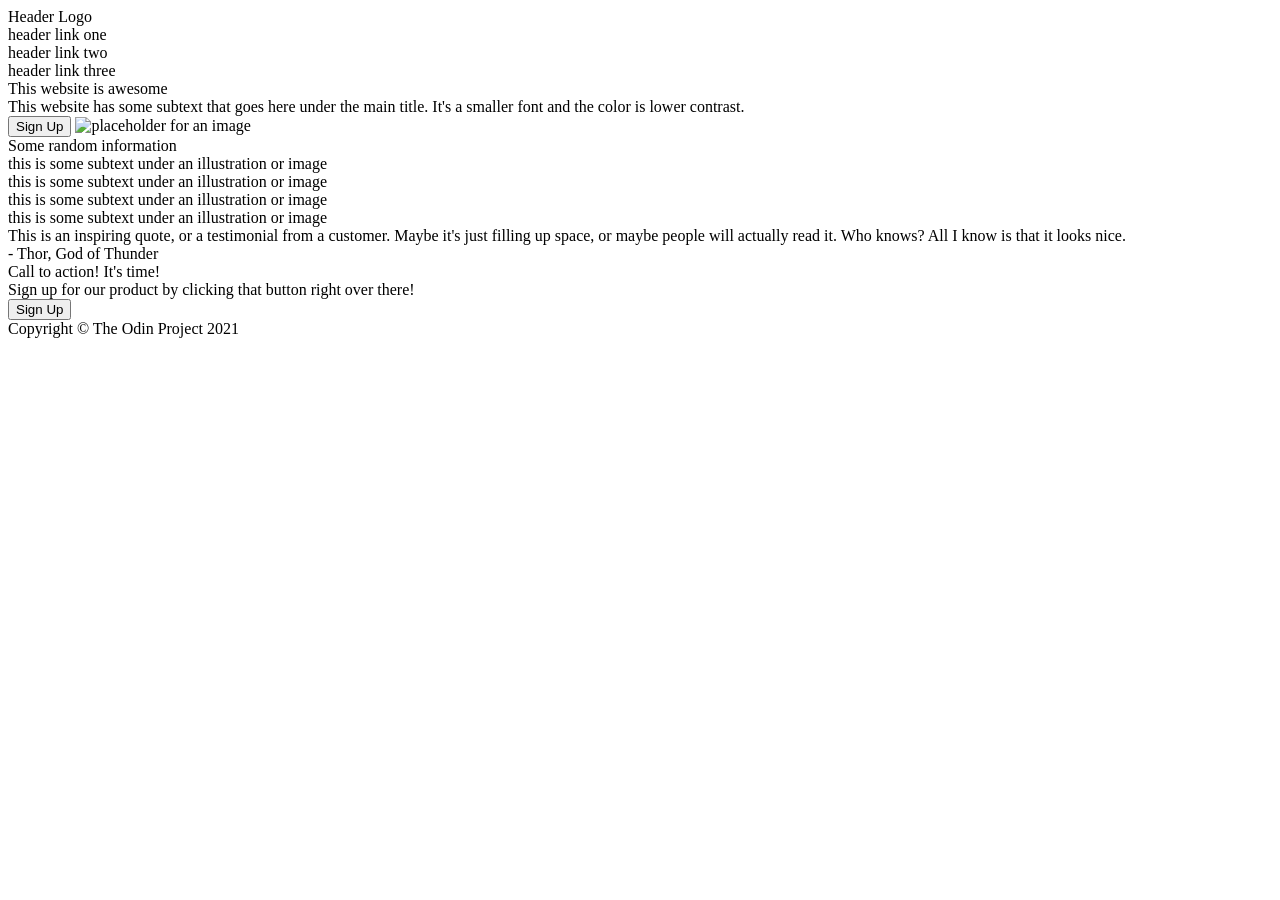
==== css project- landing page/index.html @ 0e80a832 "completed the html file for now, time to do css" ====
<!DOCTYPE html>
<html lang="en">
<head>
   <meta charset="UTF-8">
   <meta name="viewport" content="width=device-width, initial-scale=1.0">
   <title>The Odin Project: Landing Page</title>
</head>
<body>
   <header>
      <nav>
         <div class="logo">Header Logo</div>
         <div class="header-container">
            <div class="header-link">header link one</div>
            <div class="header-link">header link two</div>
            <div class="header-link">header link three</div>
         </div>
      </nav>
   </header>
   <main>
      <article>
         <div class="awesome">This website is awesome</div>
         <div class="subtext">This website has some subtext that goes here under the main title. It's a smaller font and the color is lower contrast.</div>
         <button>Sign Up</button>
         <img src="" alt="placeholder for an image">
      </article>
      <article>
         <div class="random">Some random information</div>
         <div class="elements">
            <div class="shapes"></div>
            <div class="subtext">this is some subtext under an illustration or image</div>
            <div class="shapes"></div>
            <div class="subtext">this is some subtext under an illustration or image</div>
            <div class="shapes"></div>
            <div class="subtext">this is some subtext under an illustration or image</div>
            <div class="shapes"></div>
            <div class="subtext">this is some subtext under an illustration or image</div>
         </div>
      </article>
      <article>
         <div class="quote">This is an inspiring quote, or a testimonial from a customer. Maybe it's just filling up space, or maybe people will actually read it. Who knows? All I know is that it looks nice.</div>
         <div class="quoter">- Thor, God of Thunder</div>
      </article>
      <article>
         <div class="blue-bg">
            <div class="call-to-action">Call to action! It's time!</div>
            <div class="sign-up">Sign up for our product by clicking that button right over there!</div>
            <button>Sign Up</button>
         </div>
      </article>
   </main>
   <footer>
      <div class="footer">Copyright © The Odin Project 2021</div>
   </footer>
</body>
</html>
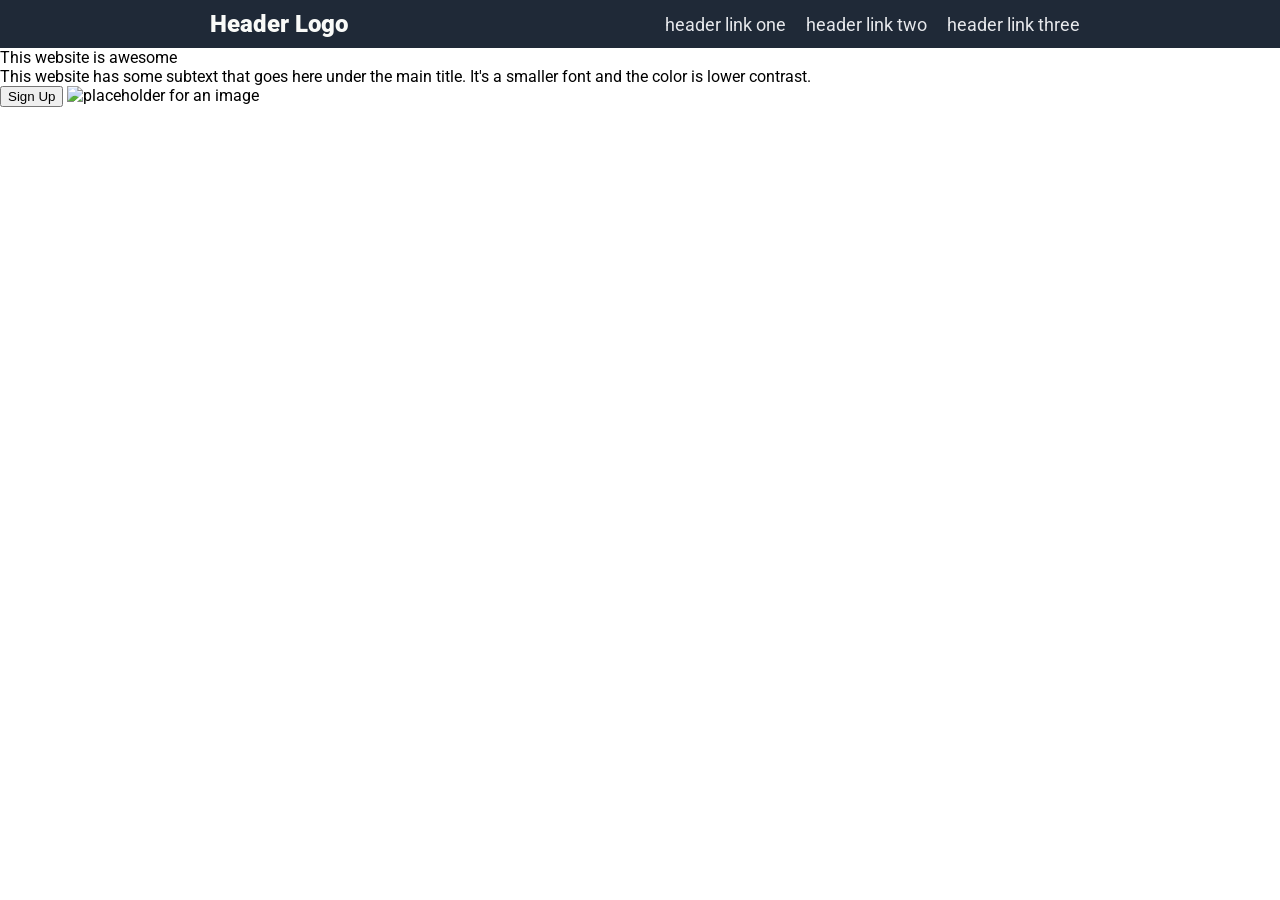
==== commit af014687: "navbar done" ====
--- a/css project- landing page/index.html
+++ b/css project- landing page/index.html
@@ -3,6 +3,7 @@
 <head>
    <meta charset="UTF-8">
    <meta name="viewport" content="width=device-width, initial-scale=1.0">
+   <link rel="stylesheet" href="style.css">
    <title>The Odin Project: Landing Page</title>
 </head>
 <body>
@@ -17,13 +18,13 @@
       </nav>
    </header>
    <main>
-      <article>
+      <article class="section-one">
          <div class="awesome">This website is awesome</div>
          <div class="subtext">This website has some subtext that goes here under the main title. It's a smaller font and the color is lower contrast.</div>
          <button>Sign Up</button>
          <img src="" alt="placeholder for an image">
       </article>
-      <article>
+      <!-- <article>
          <div class="random">Some random information</div>
          <div class="elements">
             <div class="shapes"></div>
@@ -35,21 +36,21 @@
             <div class="shapes"></div>
             <div class="subtext">this is some subtext under an illustration or image</div>
          </div>
-      </article>
-      <article>
+      </article> -->
+      <!-- <article>
          <div class="quote">This is an inspiring quote, or a testimonial from a customer. Maybe it's just filling up space, or maybe people will actually read it. Who knows? All I know is that it looks nice.</div>
          <div class="quoter">- Thor, God of Thunder</div>
-      </article>
-      <article>
+      </article> -->
+      <!-- <article>
          <div class="blue-bg">
             <div class="call-to-action">Call to action! It's time!</div>
             <div class="sign-up">Sign up for our product by clicking that button right over there!</div>
             <button>Sign Up</button>
          </div>
-      </article>
+      </article> -->
    </main>
-   <footer>
+   <!-- <footer>
       <div class="footer">Copyright © The Odin Project 2021</div>
-   </footer>
+   </footer> -->
 </body>
 </html>
--- a/css project- landing page/style.css
+++ b/css project- landing page/style.css
@@ -0,0 +1,32 @@
+@import url('https://fonts.googleapis.com/css2?family=Roboto:wght@400;700&display=swap');  
+
+body {
+   font-family: Roboto, sans-serif;
+   margin: 0;
+}
+
+nav {
+   display: flex;
+   background-color: #1F2937;
+   color: #F9FAF8;
+   padding: 5px;
+   justify-content: space-between;
+   padding: 0px 200px 0px 200px;
+}
+
+.logo {
+   font-weight: 900;
+   font-size: 24px;
+   display: flex;
+   justify-content: center;
+   align-items: center;
+   margin: 10px;
+}
+
+.header-container {
+   display: flex;
+   align-items: center;
+   gap: 20px;
+   font-size: 18px;
+   color: #E5E7EB;
+}
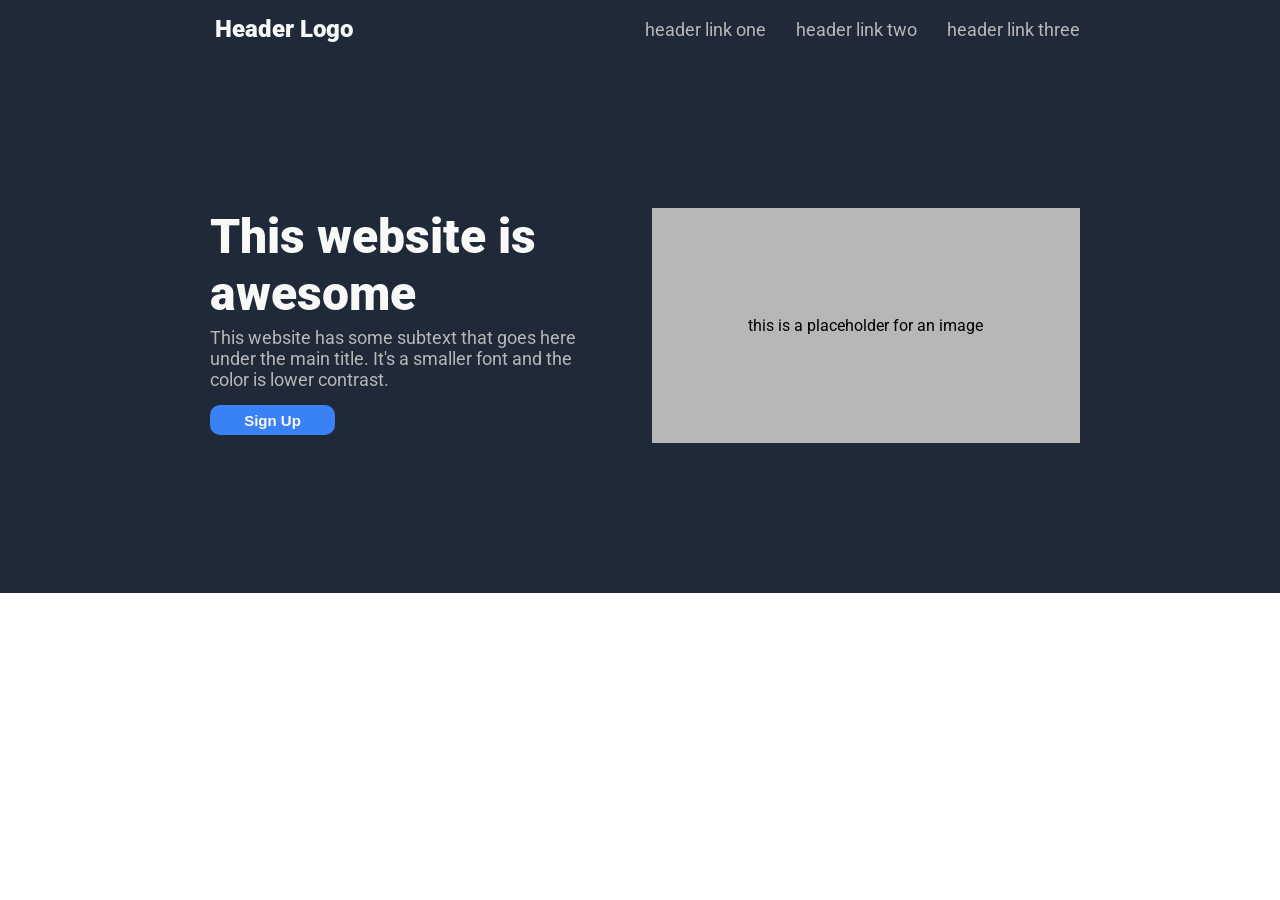
==== commit fec698a2: "section 1 done" ====
--- a/css project- landing page/index.html
+++ b/css project- landing page/index.html
@@ -11,18 +11,20 @@
       <nav>
          <div class="logo">Header Logo</div>
          <div class="header-container">
-            <div class="header-link">header link one</div>
-            <div class="header-link">header link two</div>
-            <div class="header-link">header link three</div>
+            <div>header link one</div>
+            <div>header link two</div>
+            <div>header link three</div>
          </div>
       </nav>
    </header>
    <main>
       <article class="section-one">
-         <div class="awesome">This website is awesome</div>
-         <div class="subtext">This website has some subtext that goes here under the main title. It's a smaller font and the color is lower contrast.</div>
-         <button>Sign Up</button>
-         <img src="" alt="placeholder for an image">
+         <div class="contents">
+            <div class="awesome">This website is awesome</div>
+            <div class="subtext">This website has some subtext that goes here under the main title. It's a smaller font and the color is lower contrast.</div>
+            <button>Sign Up</button>
+         </div>            
+         <div class="image">this is a placeholder for an image</div>
       </article>
       <!-- <article>
          <div class="random">Some random information</div>
--- a/css project- landing page/style.css
+++ b/css project- landing page/style.css
@@ -20,13 +20,53 @@
    display: flex;
    justify-content: center;
    align-items: center;
-   margin: 10px;
+   margin: 15px;
 }
 
 .header-container {
    display: flex;
    align-items: center;
-   gap: 20px;
+   gap: 30px;
    font-size: 18px;
-   color: #E5E7EB;
-}+   color: #b7b7b7;
+}
+
+.section-one {
+   background-color: #1F2937;
+   display: flex;
+   padding: 150px 200px 150px 210px;
+}
+
+.awesome {
+   font-weight: 900;
+   font-size: 48px;
+   color: #F9FAF8;
+}
+
+.subtext {
+   font-size: 18px;
+   color: #b7b7b7;
+   margin: 5px 0px 15px 0px;
+}
+
+button {
+   background-color: #3882f6;
+   color: #F9FAF8;
+   width: 125px;
+   height: 30px;
+   border-radius: 10px;
+   border: none;
+   font-weight: 900;
+   font-size: 15px;
+}
+
+.image {
+   width: 1000px;
+   height: 235px;
+   display: flex;
+   justify-content: center;
+   align-items: center;
+   background-color: #b7b7b7;
+   margin-left: 50px;
+}
+
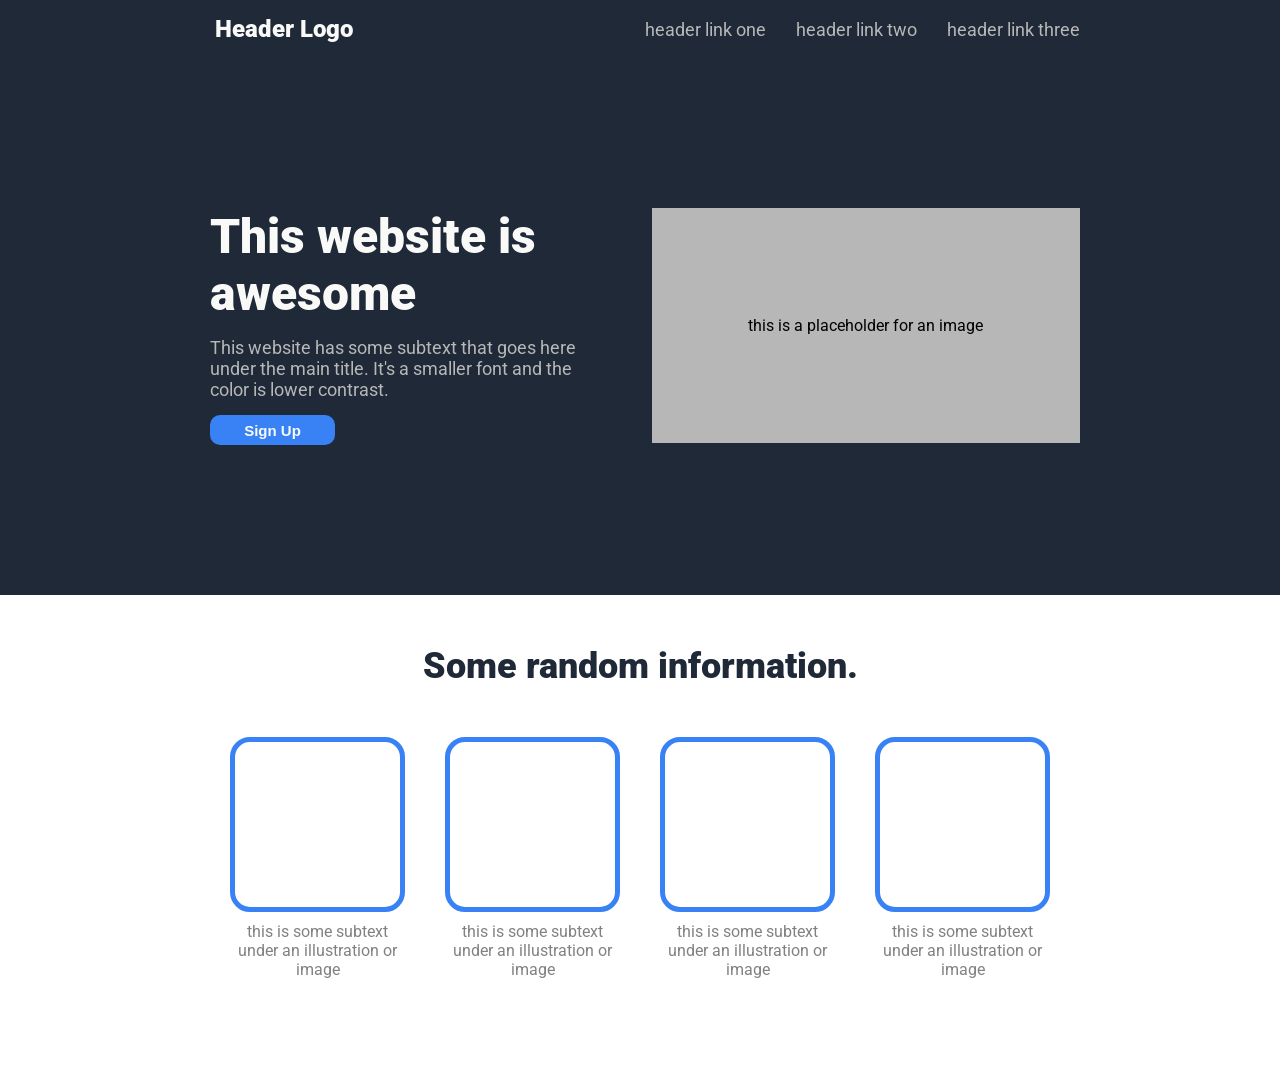
==== commit e7aaa767: "section two finally done, I can't center the subtext like the one in the picture" ====
--- a/css project- landing page/index.html
+++ b/css project- landing page/index.html
@@ -26,19 +26,27 @@
          </div>            
          <div class="image">this is a placeholder for an image</div>
       </article>
-      <!-- <article>
-         <div class="random">Some random information</div>
-         <div class="elements">
-            <div class="shapes"></div>
-            <div class="subtext">this is some subtext under an illustration or image</div>
-            <div class="shapes"></div>
-            <div class="subtext">this is some subtext under an illustration or image</div>
-            <div class="shapes"></div>
-            <div class="subtext">this is some subtext under an illustration or image</div>
-            <div class="shapes"></div>
-            <div class="subtext">this is some subtext under an illustration or image</div>
+      <article class="section-two">
+         <div class="random">Some random information.</div>
+         <div class="elements-container">
+            <div class="element">
+               <div class="shapes"></div>
+               <div class="subtext">this is some subtext <br> under an illustration or <br> image</div>
+            </div>
+            <div class="element">
+               <div class="shapes"></div>
+               <div class="subtext">this is some subtext <br> under an illustration or <br> image</div>
+            </div>
+            <div class="element">
+               <div class="shapes"></div>
+               <div class="subtext">this is some subtext <br> under an illustration or <br> image</div>
+            </div>
+            <div class="element">
+               <div class="shapes"></div>
+               <div class="subtext">this is some subtext <br> under an illustration or <br> image</div>
+            </div>
          </div>
-      </article> -->
+      </article>
       <!-- <article>
          <div class="quote">This is an inspiring quote, or a testimonial from a customer. Maybe it's just filling up space, or maybe people will actually read it. Who knows? All I know is that it looks nice.</div>
          <div class="quoter">- Thor, God of Thunder</div>
--- a/css project- landing page/style.css
+++ b/css project- landing page/style.css
@@ -43,10 +43,10 @@
    color: #F9FAF8;
 }
 
-.subtext {
+.contents .subtext {
    font-size: 18px;
    color: #b7b7b7;
-   margin: 5px 0px 15px 0px;
+   margin: 15px 0px 15px 0px;
 }
 
 button {
@@ -70,3 +70,33 @@
    margin-left: 50px;
 }
 
+.section-two {
+   padding: 50px 0px 90px 0px;
+}
+
+.random {
+   color: #1F2937;
+   font-size: 36px;
+   font-weight: 900;
+   text-align: center;
+}
+
+.element .shapes {
+   width: 165px;
+   height: 165px;
+   border: 5px solid #3882f6;
+   border-radius: 20px;
+}
+
+.element .subtext {
+   margin-top: 10px;
+   color: #818181;
+   text-align: center;
+}
+
+.elements-container {
+   margin-top: 50px;
+   display: flex;
+   justify-content: center;
+   gap: 40px;
+}
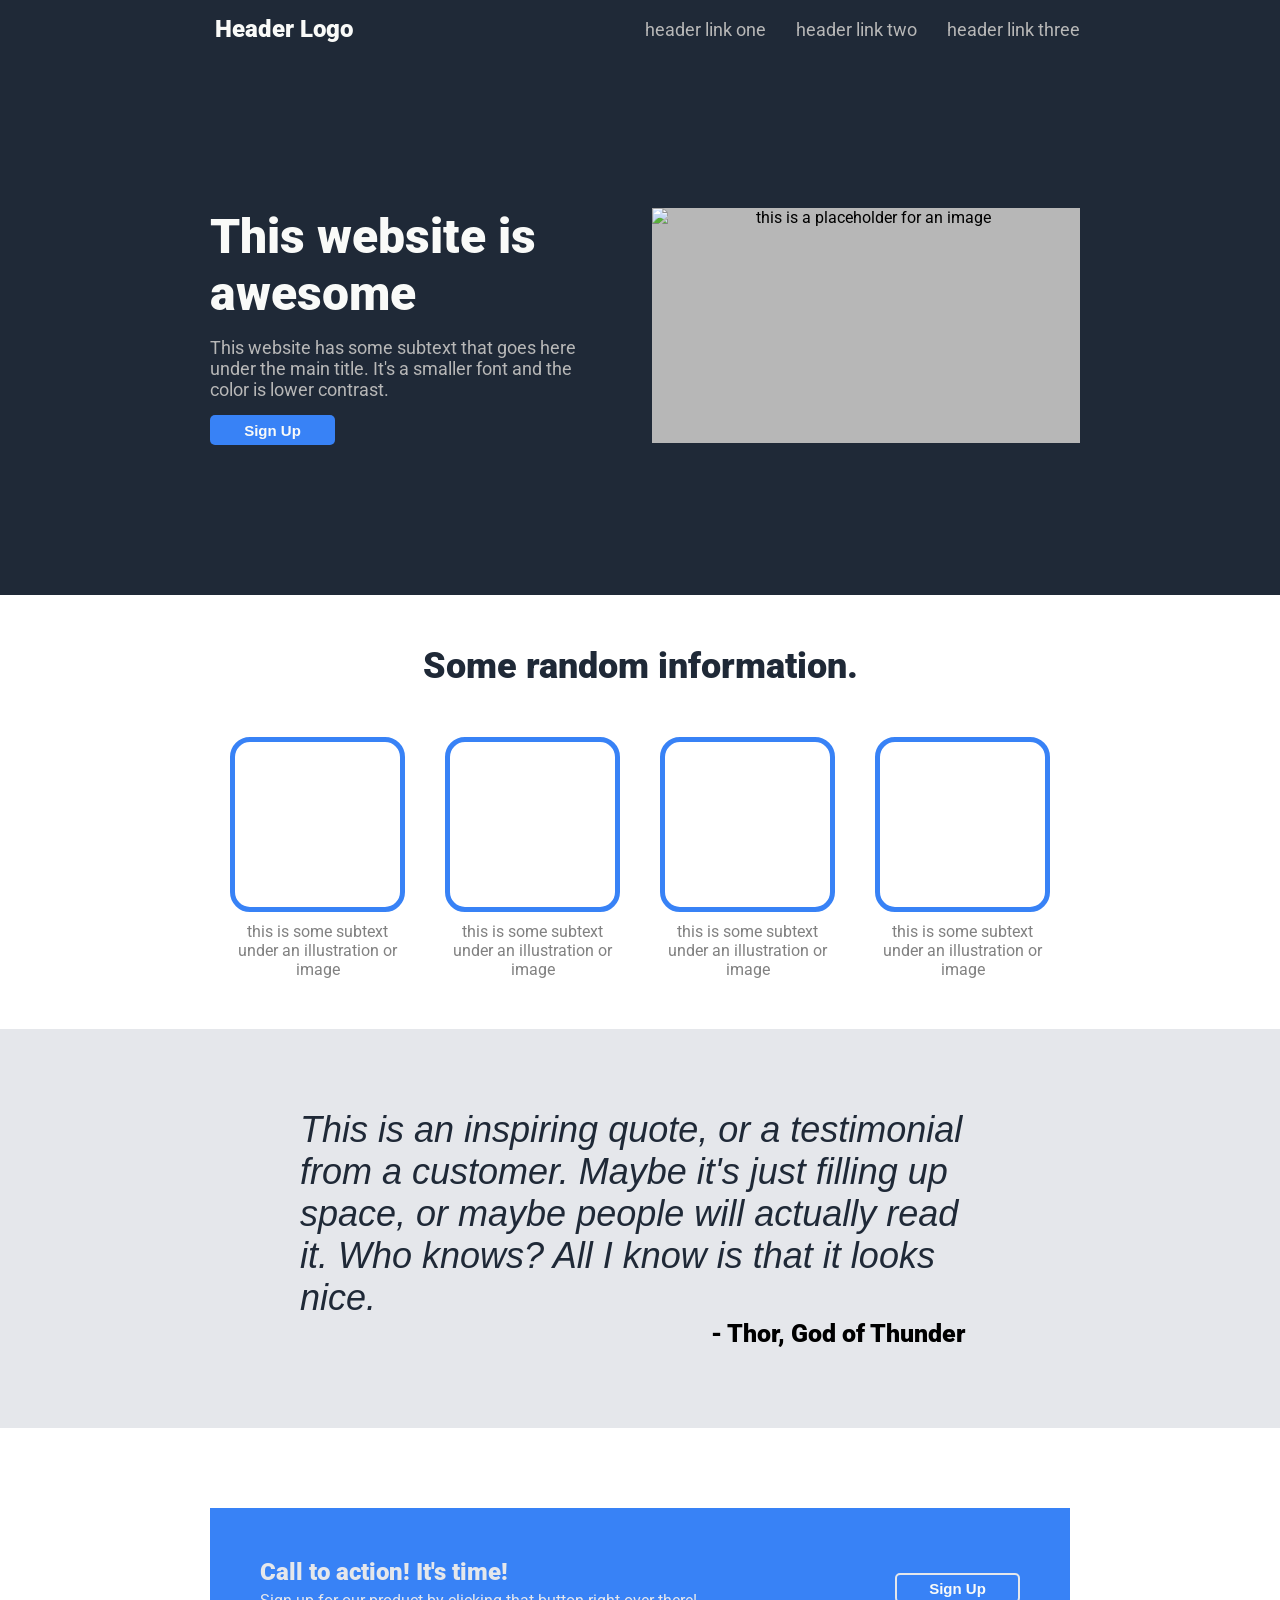
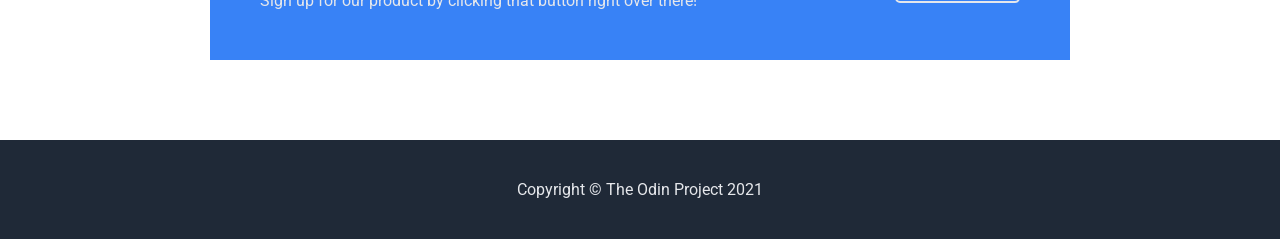
==== commit e7a0f52a: "the website is finaly done :)), but i might refactor the css" ====
--- a/css project- landing page/index.html
+++ b/css project- landing page/index.html
@@ -24,7 +24,7 @@
             <div class="subtext">This website has some subtext that goes here under the main title. It's a smaller font and the color is lower contrast.</div>
             <button>Sign Up</button>
          </div>            
-         <div class="image">this is a placeholder for an image</div>
+         <img class="image" src="" alt="this is a placeholder for an image">
       </article>
       <article class="section-two">
          <div class="random">Some random information.</div>
@@ -47,20 +47,20 @@
             </div>
          </div>
       </article>
-      <!-- <article>
+      <article class="section-three">
          <div class="quote">This is an inspiring quote, or a testimonial from a customer. Maybe it's just filling up space, or maybe people will actually read it. Who knows? All I know is that it looks nice.</div>
          <div class="quoter">- Thor, God of Thunder</div>
-      </article> -->
-      <!-- <article>
-         <div class="blue-bg">
+      </article>
+      <article class="section-four">
+         <div class="card">
             <div class="call-to-action">Call to action! It's time!</div>
             <div class="sign-up">Sign up for our product by clicking that button right over there!</div>
-            <button>Sign Up</button>
          </div>
-      </article> -->
+         <button>Sign Up</button>
+      </article>
    </main>
-   <!-- <footer>
+   <footer>
       <div class="footer">Copyright © The Odin Project 2021</div>
-   </footer> -->
+   </footer>
 </body>
 </html>
--- a/css project- landing page/style.css
+++ b/css project- landing page/style.css
@@ -49,15 +49,19 @@
    margin: 15px 0px 15px 0px;
 }
 
-button {
+button, .section-four button {
    background-color: #3882f6;
    color: #F9FAF8;
    width: 125px;
    height: 30px;
-   border-radius: 10px;
+   border-radius: 5px;
    border: none;
    font-weight: 900;
    font-size: 15px;
+}
+
+button:hover {
+   cursor: pointer;
 }
 
 .image {
@@ -66,12 +70,20 @@
    display: flex;
    justify-content: center;
    align-items: center;
+   text-align: center;
    background-color: #b7b7b7;
    margin-left: 50px;
 }
 
 .section-two {
-   padding: 50px 0px 90px 0px;
+   padding: 50px 0px 50px 0px;
+}
+
+.elements-container {
+   margin-top: 50px;
+   display: flex;
+   justify-content: center;
+   gap: 40px;
 }
 
 .random {
@@ -94,9 +106,48 @@
    text-align: center;
 }
 
-.elements-container {
-   margin-top: 50px;
+.section-three {
+   background-color: #E5E7EB;
+   padding: 80px 300px 80px 300px; 
+}
+
+.quote {
+   font-weight: 300;
+   font-size: 36px;
+   color: #1F2937;
+   font-style: italic;
+}
+
+.quoter {
+   font-size: 25px;
+   font-weight: 900;
+   text-align: right;
+   margin-right: 15px;
+}
+
+footer {
+   background-color: #1F2937;
+   text-align: center;
+   padding: 40px;
+   color: #E5E7EB;
+}
+
+.section-four {
+   background-color: #3882f6;
+   color: #E5E7EB;
    display: flex;
-   justify-content: center;
-   gap: 40px;
+   justify-content: space-between;
+   margin: 80px 210px;
+   padding: 50px;
+}
+
+.call-to-action {
+   font-weight: 900;
+   font-size: 24px;
+   margin-bottom: 5px;
+}
+
+.section-four button {
+   border: 2px solid #E5E7EB;
+   margin-top: 15px;
 }
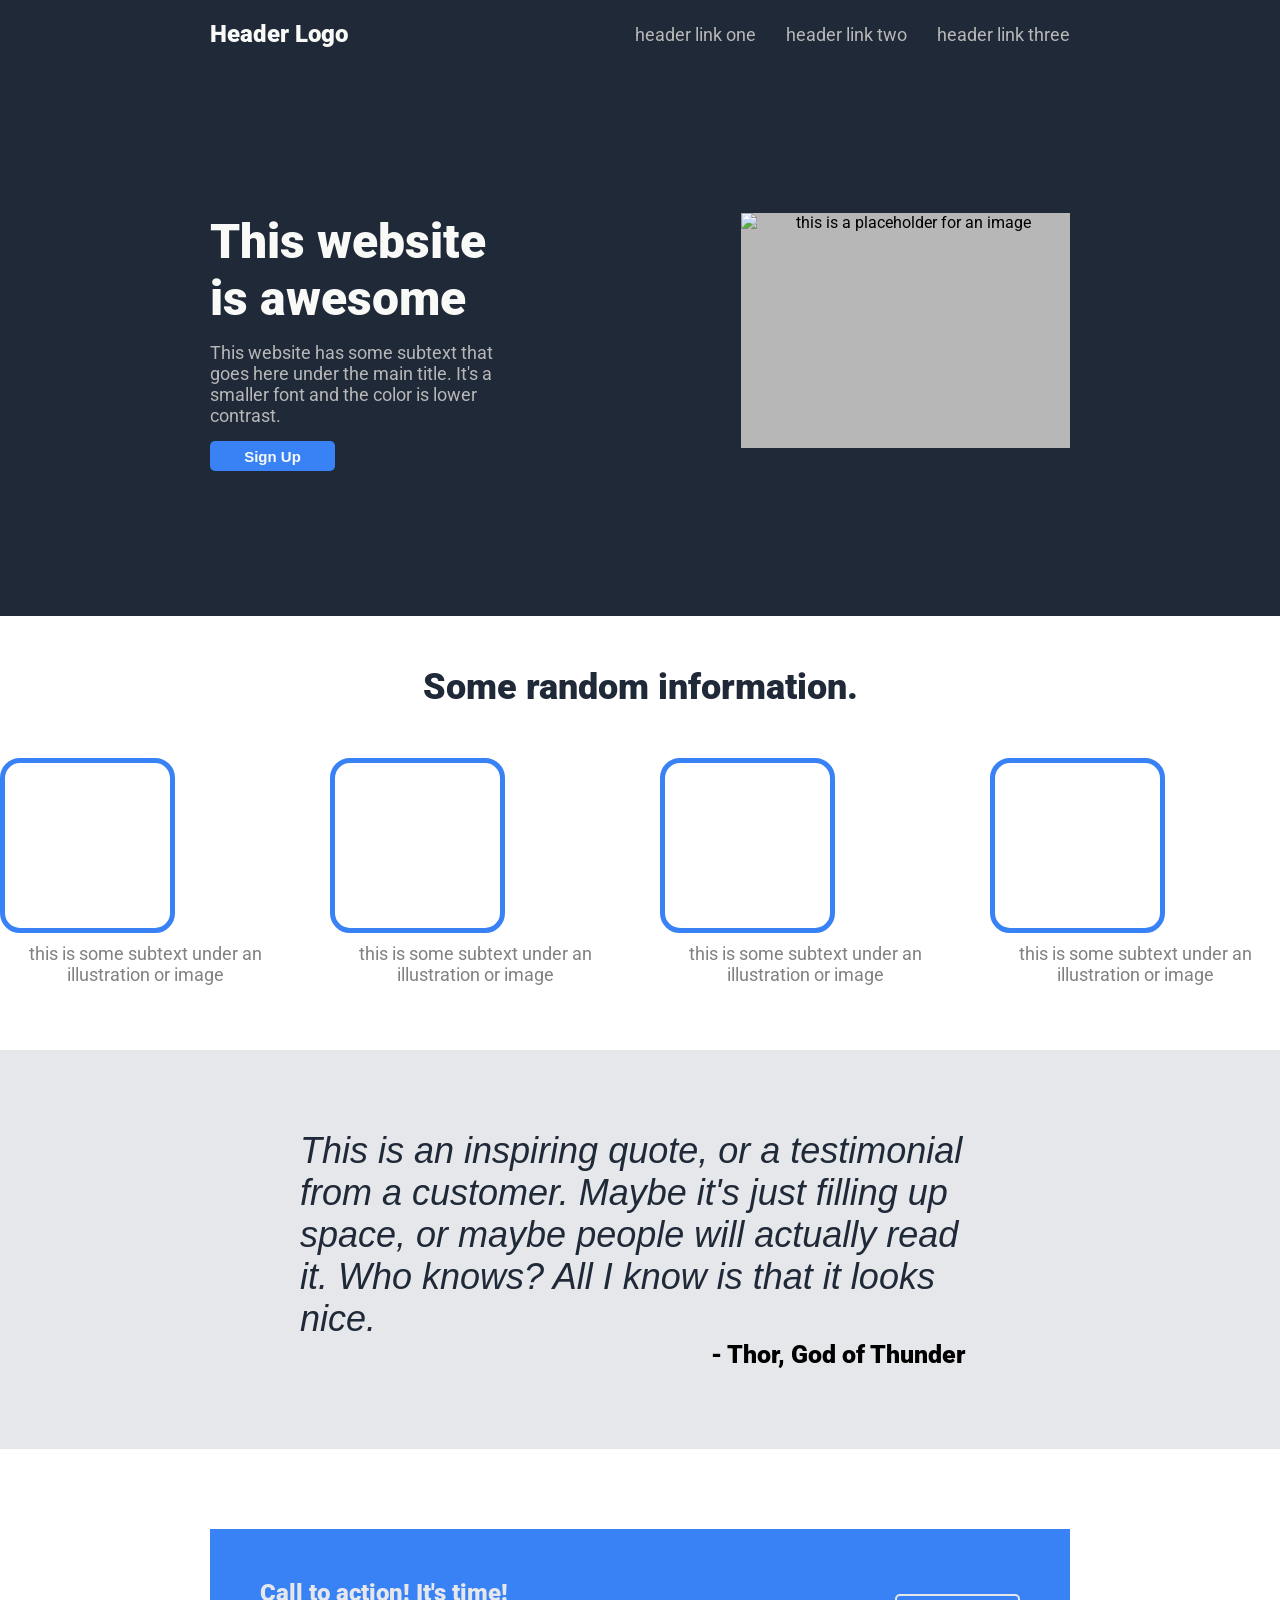
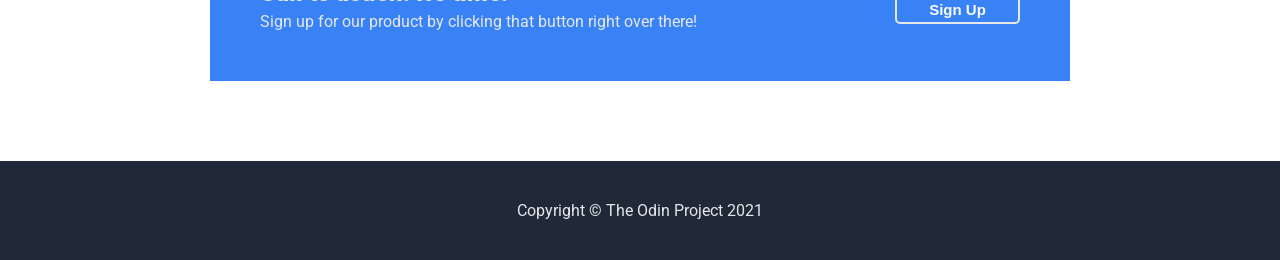
==== commit 9cefbe63: "im about to finish it, until the subtext in the elements messed up, lemme check" ====
--- a/css project- landing page/index.html
+++ b/css project- landing page/index.html
@@ -21,8 +21,8 @@
       <article class="section-one">
          <div class="contents">
             <div class="awesome">This website is awesome</div>
-            <div class="subtext">This website has some subtext that goes here under the main title. It's a smaller font and the color is lower contrast.</div>
-            <button>Sign Up</button>
+            <div class="subtext one">This website has some subtext that goes here under the main title. It's a smaller font and the color is lower contrast.</div>
+            <button class="button one">Sign Up</button>
          </div>            
          <img class="image" src="" alt="this is a placeholder for an image">
       </article>
@@ -31,19 +31,19 @@
          <div class="elements-container">
             <div class="element">
                <div class="shapes"></div>
-               <div class="subtext">this is some subtext <br> under an illustration or <br> image</div>
+               <div class="subtext two">this is some subtext under an illustration or image</div>
             </div>
             <div class="element">
                <div class="shapes"></div>
-               <div class="subtext">this is some subtext <br> under an illustration or <br> image</div>
+               <div class="subtext two">this is some subtext under an illustration or image</div>
             </div>
             <div class="element">
                <div class="shapes"></div>
-               <div class="subtext">this is some subtext <br> under an illustration or <br> image</div>
+               <div class="subtext two">this is some subtext under an illustration or image</div>
             </div>
             <div class="element">
                <div class="shapes"></div>
-               <div class="subtext">this is some subtext <br> under an illustration or <br> image</div>
+               <div class="subtext two">this is some subtext under an illustration or image</div>
             </div>
          </div>
       </article>
@@ -56,7 +56,7 @@
             <div class="call-to-action">Call to action! It's time!</div>
             <div class="sign-up">Sign up for our product by clicking that button right over there!</div>
          </div>
-         <button>Sign Up</button>
+         <button class="button two">Sign Up</button>
       </article>
    </main>
    <footer>
--- a/css project- landing page/style.css
+++ b/css project- landing page/style.css
@@ -9,9 +9,8 @@
    display: flex;
    background-color: #1F2937;
    color: #F9FAF8;
-   padding: 5px;
    justify-content: space-between;
-   padding: 0px 200px 0px 200px;
+   padding: 20px 210px;
 }
 
 .logo {
@@ -20,7 +19,6 @@
    display: flex;
    justify-content: center;
    align-items: center;
-   margin: 15px;
 }
 
 .header-container {
@@ -31,10 +29,11 @@
    color: #b7b7b7;
 }
 
+
 .section-one {
    background-color: #1F2937;
    display: flex;
-   padding: 150px 200px 150px 210px;
+   padding: 145px 210px;
 }
 
 .awesome {
@@ -43,13 +42,13 @@
    color: #F9FAF8;
 }
 
-.contents .subtext {
+.subtext.one, .subtext.two {
    font-size: 18px;
    color: #b7b7b7;
-   margin: 15px 0px 15px 0px;
+   margin: 15px 0px;
 }
 
-button, .section-four button {
+button {
    background-color: #3882f6;
    color: #F9FAF8;
    width: 125px;
@@ -60,10 +59,6 @@
    font-size: 15px;
 }
 
-button:hover {
-   cursor: pointer;
-}
-
 .image {
    width: 1000px;
    height: 235px;
@@ -72,11 +67,18 @@
    align-items: center;
    text-align: center;
    background-color: #b7b7b7;
-   margin-left: 50px;
+   margin-left: 230px;
 }
 
 .section-two {
-   padding: 50px 0px 50px 0px;
+   padding: 50px 0px;
+}
+
+.random {
+   color: #1F2937;
+   font-size: 36px;
+   font-weight: 900;
+   text-align: center;
 }
 
 .elements-container {
@@ -86,13 +88,6 @@
    gap: 40px;
 }
 
-.random {
-   color: #1F2937;
-   font-size: 36px;
-   font-weight: 900;
-   text-align: center;
-}
-
 .element .shapes {
    width: 165px;
    height: 165px;
@@ -100,7 +95,7 @@
    border-radius: 20px;
 }
 
-.element .subtext {
+.subtext.two {
    margin-top: 10px;
    color: #818181;
    text-align: center;
@@ -147,7 +142,11 @@
    margin-bottom: 5px;
 }
 
-.section-four button {
+.button.two {
    border: 2px solid #E5E7EB;
    margin-top: 15px;
+}
+
+button:hover {
+   cursor: pointer;
 }
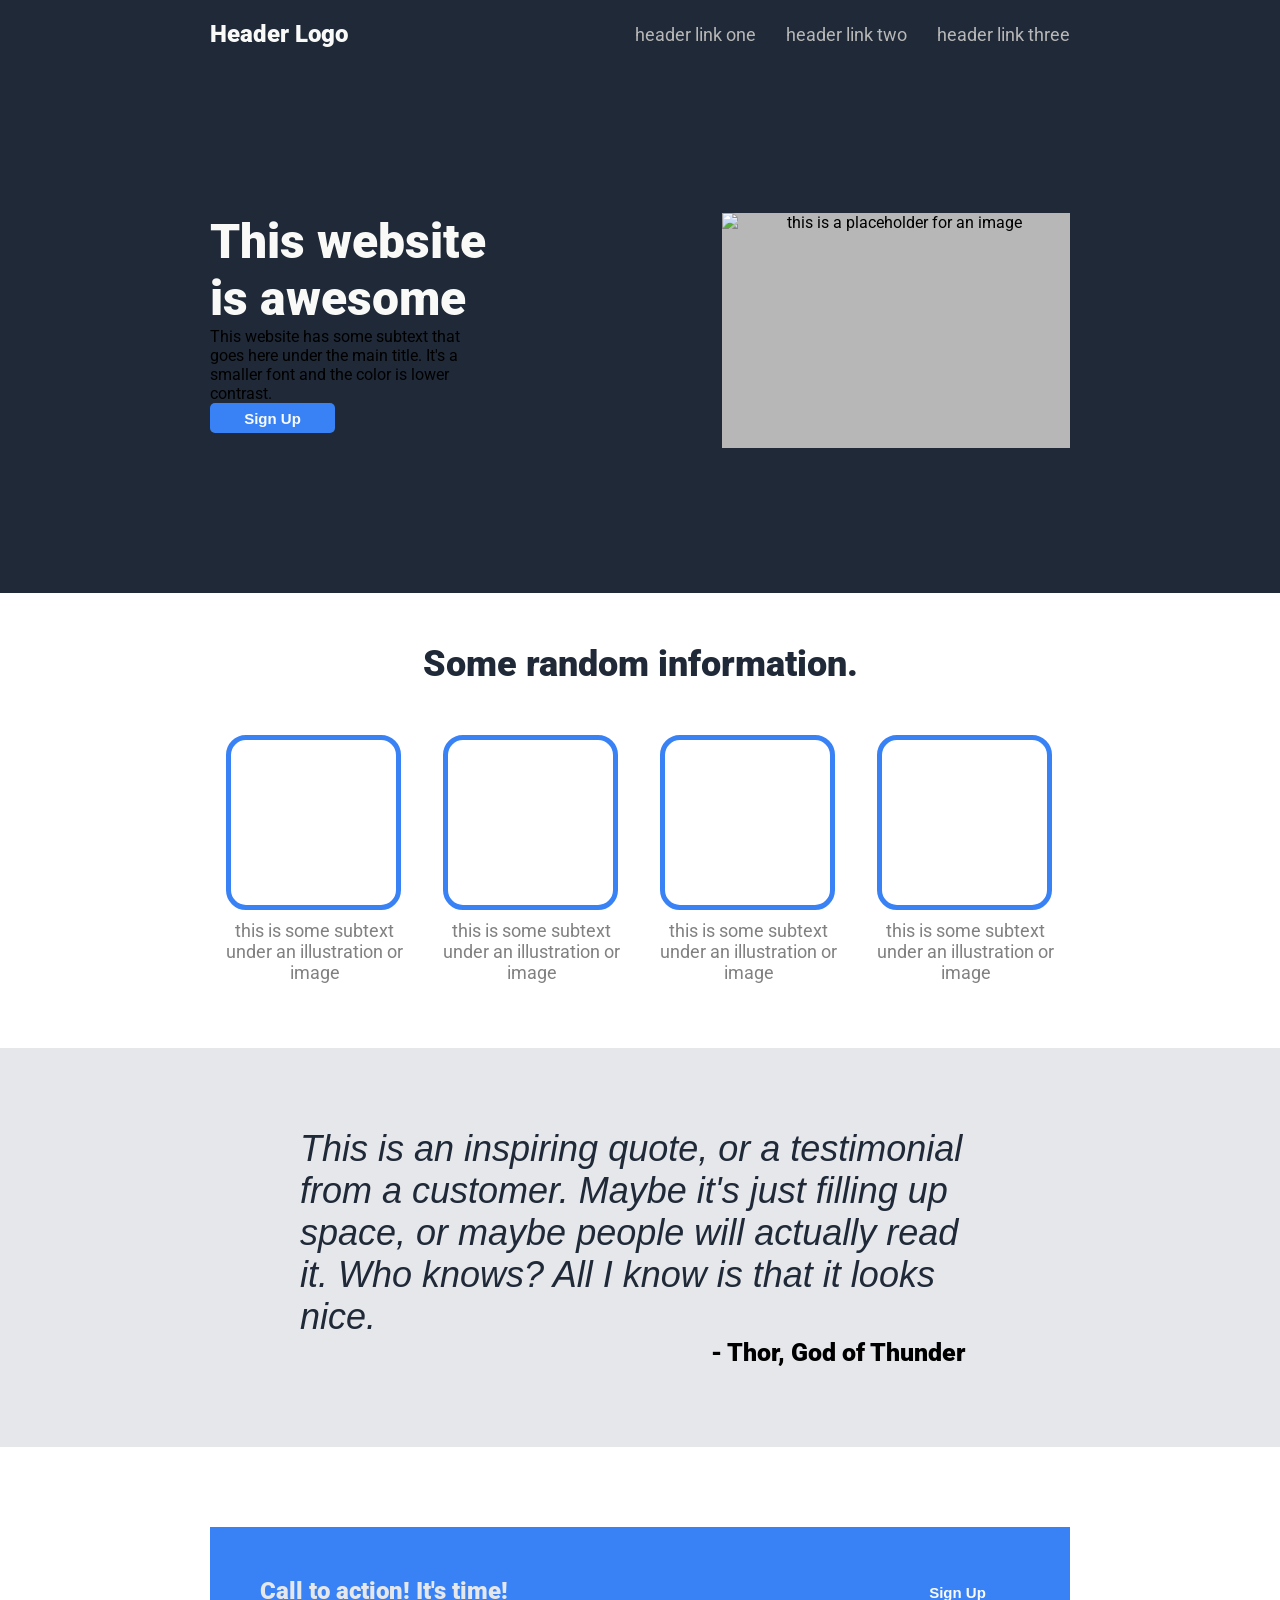
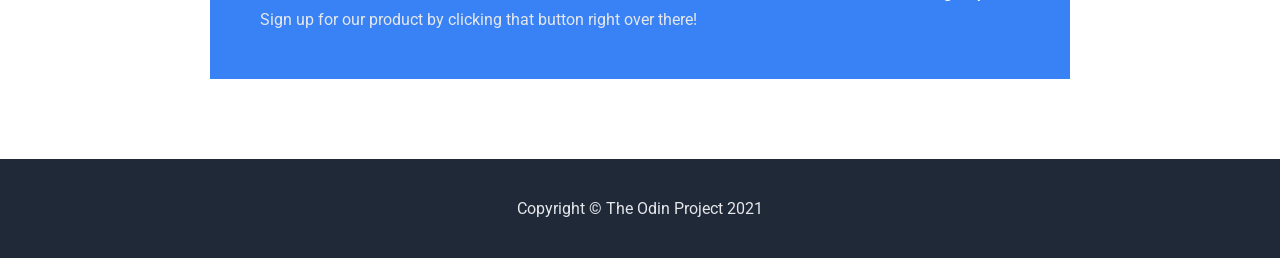
==== commit 6f381304: "it worked now ig" ====
--- a/css project- landing page/index.html
+++ b/css project- landing page/index.html
@@ -21,8 +21,8 @@
       <article class="section-one">
          <div class="contents">
             <div class="awesome">This website is awesome</div>
-            <div class="subtext one">This website has some subtext that goes here under the main title. It's a smaller font and the color is lower contrast.</div>
-            <button class="button one">Sign Up</button>
+            <div class="subtext">This website has some subtext that goes here under the main title. It's a smaller font and the color is lower contrast.</div>
+            <button>Sign Up</button>
          </div>            
          <img class="image" src="" alt="this is a placeholder for an image">
       </article>
@@ -31,19 +31,19 @@
          <div class="elements-container">
             <div class="element">
                <div class="shapes"></div>
-               <div class="subtext two">this is some subtext under an illustration or image</div>
+               <div class="subtext two">this is some subtext <br> under an illustration or <br> image</div>
             </div>
             <div class="element">
                <div class="shapes"></div>
-               <div class="subtext two">this is some subtext under an illustration or image</div>
+               <div class="subtext two">this is some subtext <br> under an illustration or <br> image</div>
             </div>
             <div class="element">
                <div class="shapes"></div>
-               <div class="subtext two">this is some subtext under an illustration or image</div>
+               <div class="subtext two">this is some subtext <br> under an illustration or <br> image</div>
             </div>
             <div class="element">
                <div class="shapes"></div>
-               <div class="subtext two">this is some subtext under an illustration or image</div>
+               <div class="subtext two">this is some subtext <br> under an illustration or <br> image</div>
             </div>
          </div>
       </article>
@@ -56,7 +56,7 @@
             <div class="call-to-action">Call to action! It's time!</div>
             <div class="sign-up">Sign up for our product by clicking that button right over there!</div>
          </div>
-         <button class="button two">Sign Up</button>
+         <button>Sign Up</button>
       </article>
    </main>
    <footer>
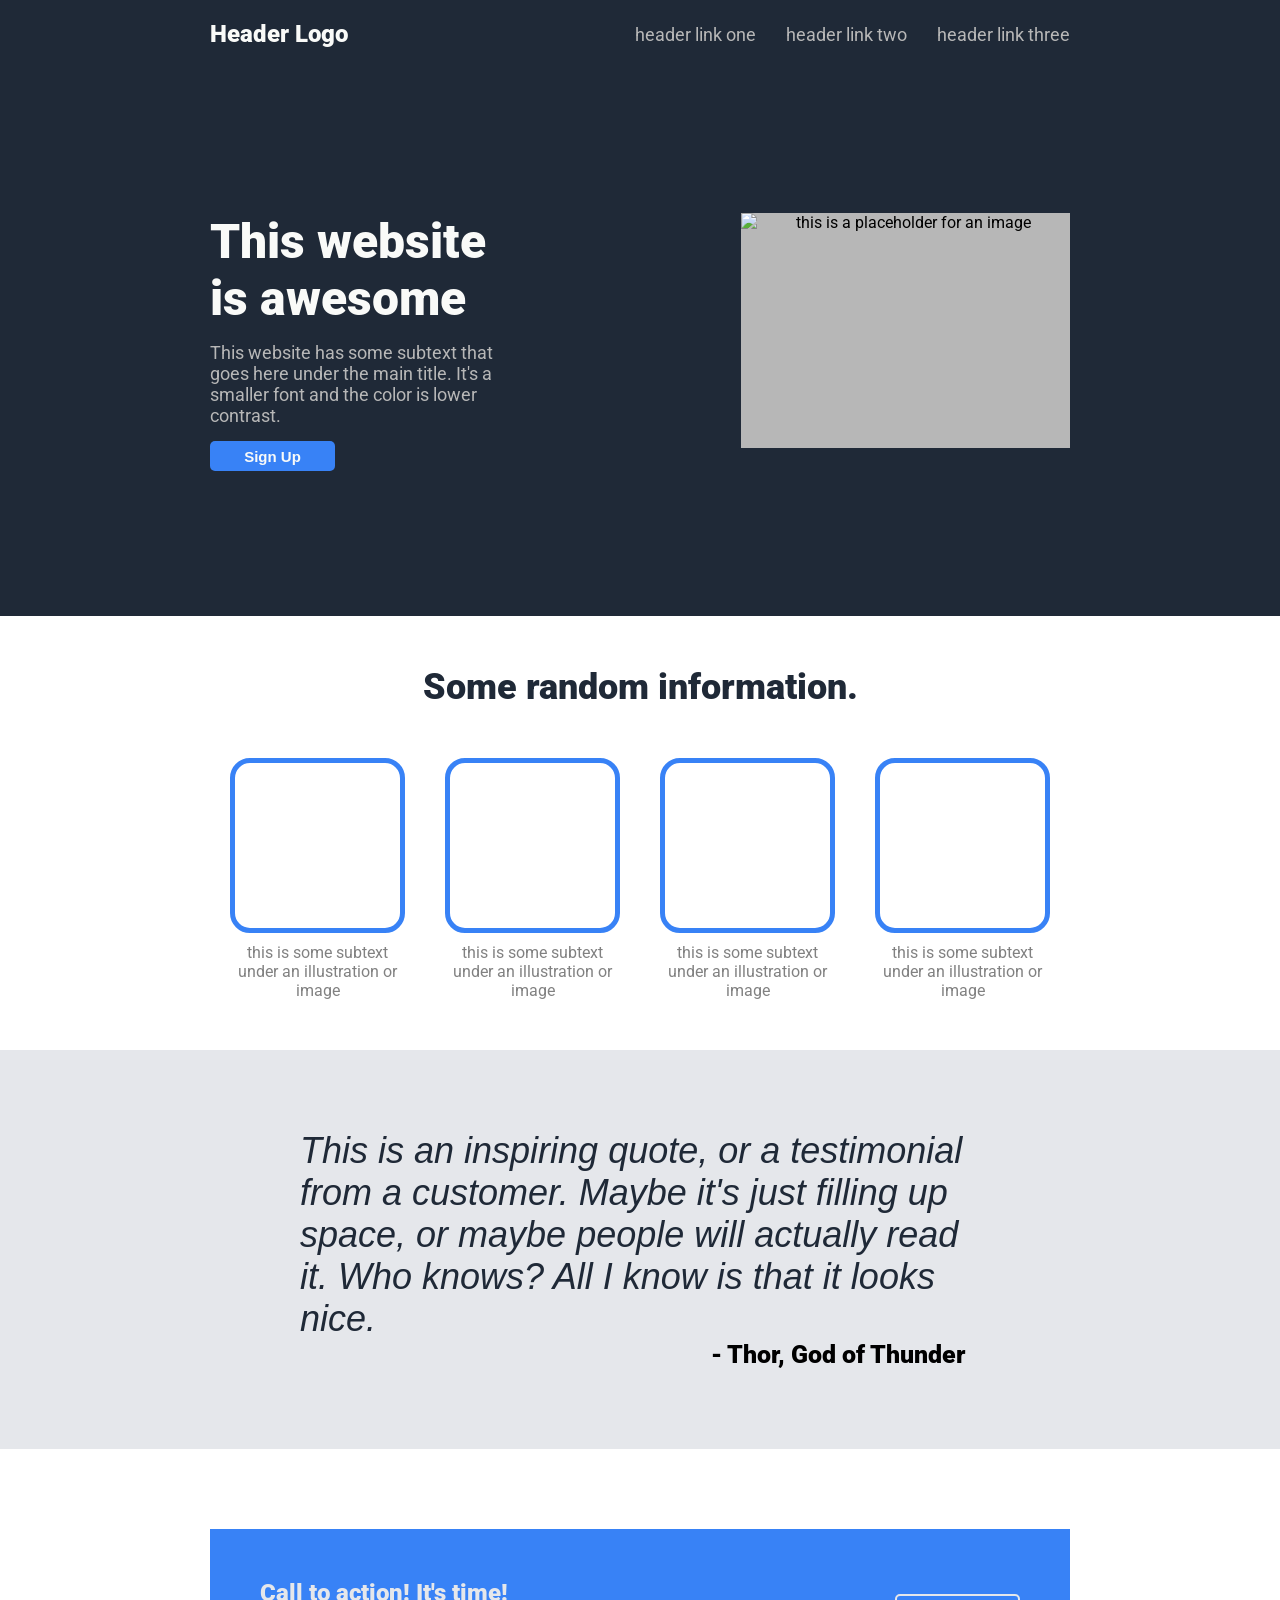
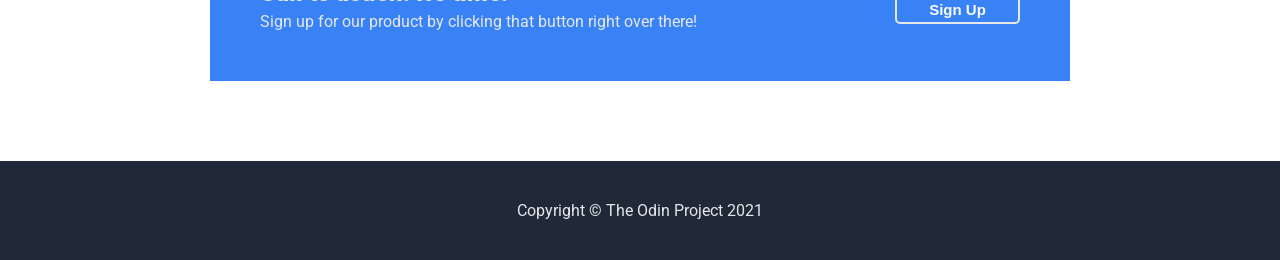
==== commit 1deb428a: "all fixed now, except the image part on section one. will fix it" ====
--- a/css project- landing page/index.html
+++ b/css project- landing page/index.html
@@ -21,8 +21,8 @@
       <article class="section-one">
          <div class="contents">
             <div class="awesome">This website is awesome</div>
-            <div class="subtext">This website has some subtext that goes here under the main title. It's a smaller font and the color is lower contrast.</div>
-            <button>Sign Up</button>
+            <div class="subtext one">This website has some subtext that goes here under the main title. It's a smaller font and the color is lower contrast.</div>
+            <button class="button one">Sign Up</button>
          </div>            
          <img class="image" src="" alt="this is a placeholder for an image">
       </article>
@@ -56,7 +56,7 @@
             <div class="call-to-action">Call to action! It's time!</div>
             <div class="sign-up">Sign up for our product by clicking that button right over there!</div>
          </div>
-         <button>Sign Up</button>
+         <button class="button two">Sign Up</button>
       </article>
    </main>
    <footer>
--- a/css project- landing page/style.css
+++ b/css project- landing page/style.css
@@ -42,7 +42,7 @@
    color: #F9FAF8;
 }
 
-.subtext.one, .subtext.two {
+.subtext.one {
    font-size: 18px;
    color: #b7b7b7;
    margin: 15px 0px;
@@ -57,6 +57,7 @@
    border: none;
    font-weight: 900;
    font-size: 15px;
+   cursor: pointer;
 }
 
 .image {
@@ -88,7 +89,7 @@
    gap: 40px;
 }
 
-.element .shapes {
+.shapes {
    width: 165px;
    height: 165px;
    border: 5px solid #3882f6;
@@ -120,13 +121,6 @@
    margin-right: 15px;
 }
 
-footer {
-   background-color: #1F2937;
-   text-align: center;
-   padding: 40px;
-   color: #E5E7EB;
-}
-
 .section-four {
    background-color: #3882f6;
    color: #E5E7EB;
@@ -147,6 +141,9 @@
    margin-top: 15px;
 }
 
-button:hover {
-   cursor: pointer;
+footer {
+   background-color: #1F2937;
+   text-align: center;
+   padding: 40px;
+   color: #E5E7EB;
 }
